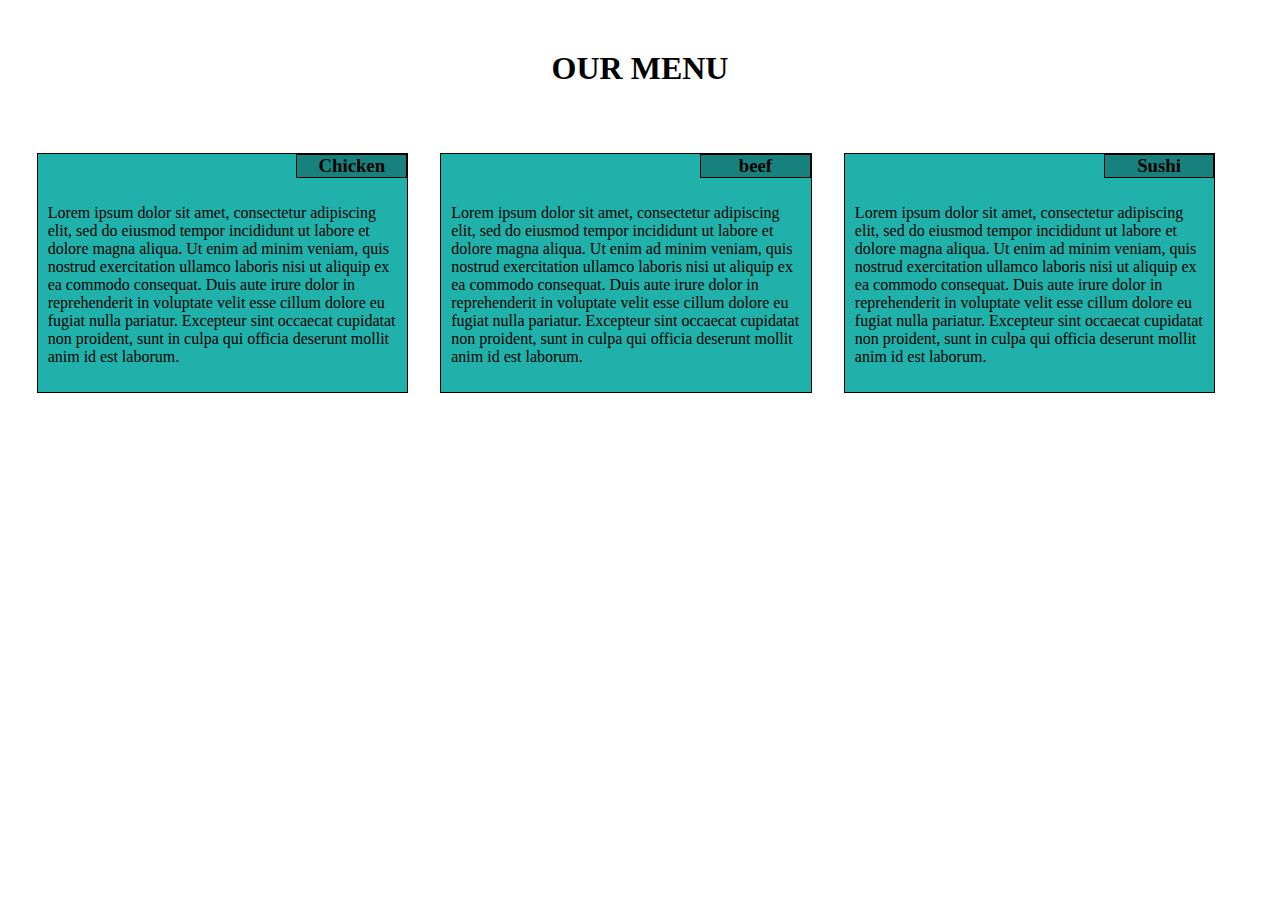
==== module_2/index.html @ cd5a5571 "Adding module 2 solution" ====
<!DOCTYPE html>
<html lang="zxx">
<head>
    <meta charset="UTF-8">
    <meta name="viewport" content="width=device-width, initial-scale=1.0">
    <link rel="stylesheet" href="/module_2/css/styles.css">
    <title>Assignment solution for module 2</title>
</head>
<body>
    <header>
        <h1>OUR MENU</h1>
    </header>

    <div class="content">
        <section class="sec-1">
            <h3>Chicken</h3>
            <p>       
            Lorem ipsum dolor sit amet, consectetur adipiscing elit, sed do eiusmod tempor incididunt ut labore et dolore magna
            aliqua. Ut enim ad minim veniam, quis nostrud exercitation ullamco laboris nisi ut aliquip ex ea commodo consequat.
            Duis aute irure dolor in reprehenderit in voluptate velit esse cillum dolore eu fugiat nulla pariatur. Excepteur 
            sint occaecat cupidatat non proident, sunt in culpa qui officia deserunt mollit anim id est laborum.
            </p>
        </section>
        <section class="sec-2">
            <h3>beef</h3>
            <p>
                Lorem ipsum dolor sit amet, consectetur adipiscing elit, sed do eiusmod tempor incididunt ut labore et dolore
                 magna aliqua. Ut enim ad minim veniam, quis nostrud exercitation ullamco laboris nisi ut aliquip ex ea commodo
                  consequat. Duis aute irure dolor in reprehenderit in voluptate velit esse cillum dolore eu fugiat nulla
                   pariatur. Excepteur sint occaecat cupidatat non proident, sunt in culpa qui officia deserunt mollit anim
                   id est laborum.
            </p>
        </section>
        <section class="sec-3">
            <h3>Sushi</h3>
            <p>Lorem ipsum dolor sit amet, consectetur adipiscing elit, sed do eiusmod tempor incididunt ut labore et dolore
                magna aliqua. Ut enim ad minim veniam, quis nostrud exercitation ullamco laboris nisi ut aliquip ex ea commodo 
                consequat. Duis aute irure dolor in reprehenderit in voluptate velit esse cillum dolore eu fugiat nulla 
                pariatur. Excepteur sint occaecat cupidatat non proident, sunt in culpa qui officia deserunt mollit anim id 
                est laborum.</p>
        </section>
    </div>
</body>
</html>
---- module_2/css/styles.css ----
*{
    box-sizing: border-box;
}
h1{
    margin:50px;
    text-align: center;
}

section h3{
    position: relative;
    left:70%;
    width:30%;
    margin:0;
    text-align: center;
    background: hsl(177, 70%, 30%);
    border: 1px solid black;
}
.content p{
    padding: 10px;
}
div{

    width: 98%;
    margin-left:auto;
    margin-right:auto;
}
.content section{
    border:1px solid black;
    background: lightseagreen;
}       
@media (min-width:992px){ 

    div.content section{ 
        margin: 1em;
        float: left;
        width: 30%;
    }
}
@media (min-width: 768px) and (max-width:991px){

    section{
        width:46%;
        margin : 2%;
        float: left;
    }
    .sec-3 {
       clear :both;
       width:96%;
    }
}
@media (max-width: 767px){
    div.content section{
        width :95%;
        align-content: center;
        margin:1em auto;
    }
}
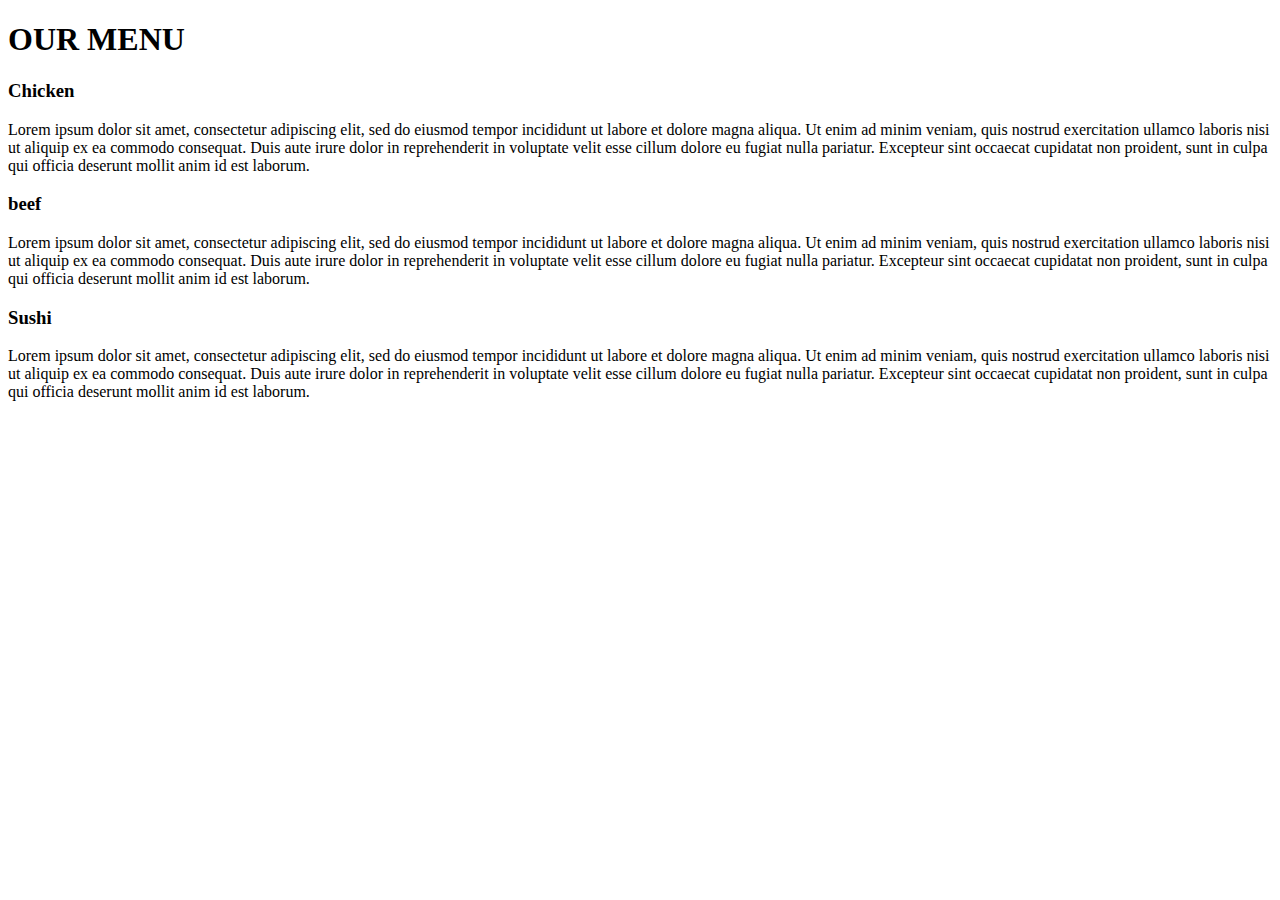
==== commit 1b53ee8a: "Update index.html" ====
--- a/module_2/index.html
+++ b/module_2/index.html
@@ -3,7 +3,7 @@
 <head>
     <meta charset="UTF-8">
     <meta name="viewport" content="width=device-width, initial-scale=1.0">
-    <link rel="stylesheet" href="/module_2/css/styles.css">
+    <link rel="stylesheet" href="/css/styles.css">
     <title>Assignment solution for module 2</title>
 </head>
 <body>
@@ -41,4 +41,4 @@
         </section>
     </div>
 </body>
-</html>+</html>
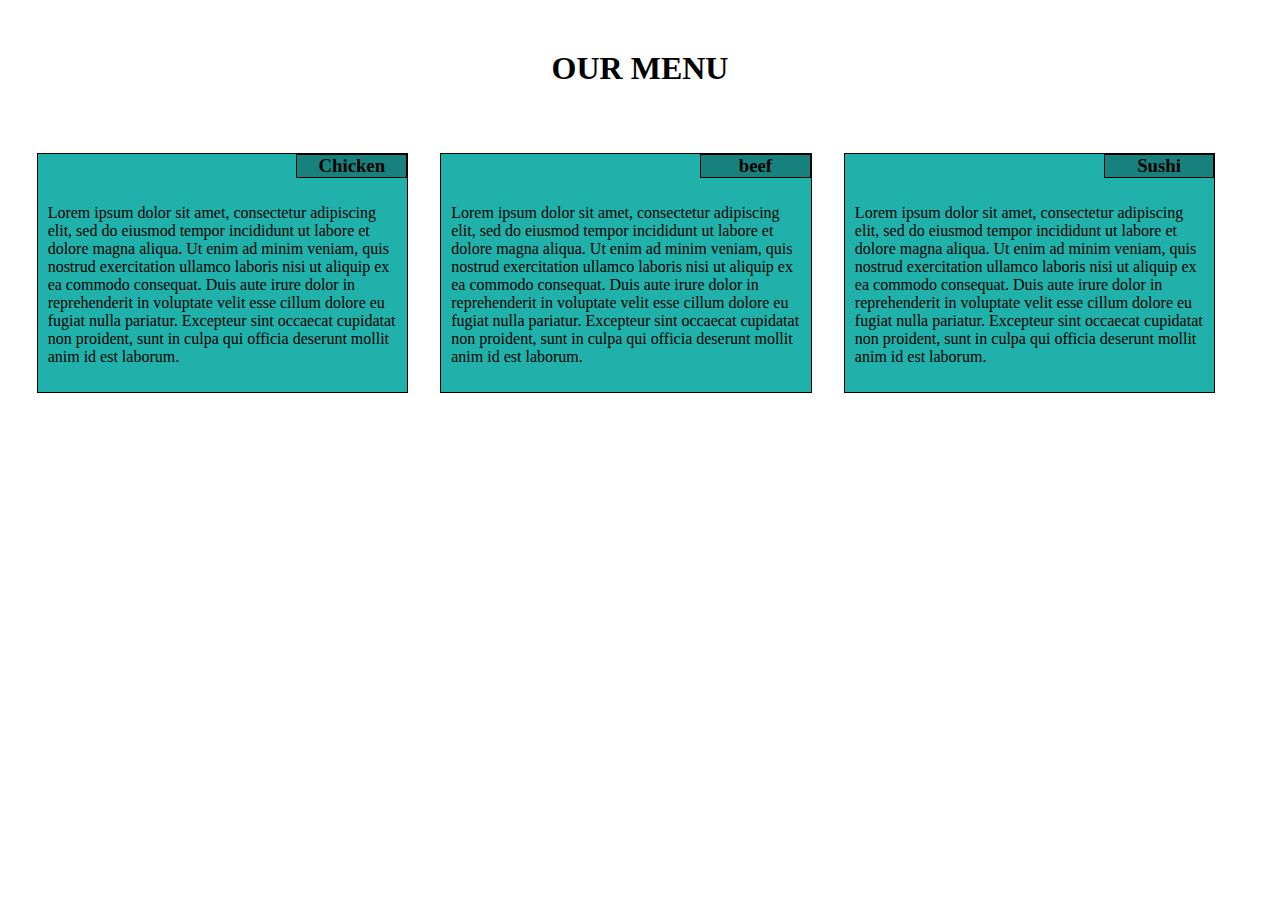
==== commit 71e83326: "Update index.html" ====
--- a/module_2/index.html
+++ b/module_2/index.html
@@ -3,7 +3,7 @@
 <head>
     <meta charset="UTF-8">
     <meta name="viewport" content="width=device-width, initial-scale=1.0">
-    <link rel="stylesheet" href="/css/styles.css">
+    <link rel="stylesheet" href="/module_2/css/styles.css">
     <title>Assignment solution for module 2</title>
 </head>
 <body>
--- a/module_2/css/styles.css
+++ b/module_2/css/styles.css
@@ -0,0 +1,58 @@
+
+*{
+    box-sizing: border-box;
+}
+h1{
+    margin:50px;
+    text-align: center;
+}
+
+section h3{
+    position: relative;
+    left:70%;
+    width:30%;
+    margin:0;
+    text-align: center;
+    background: hsl(177, 70%, 30%);
+    border: 1px solid black;
+}
+.content p{
+    padding: 10px;
+}
+div{
+
+    width: 98%;
+    margin-left:auto;
+    margin-right:auto;
+}
+.content section{
+    border:1px solid black;
+    background: lightseagreen;
+}       
+@media (min-width:992px){ 
+
+    div.content section{ 
+        margin: 1em;
+        float: left;
+        width: 30%;
+    }
+}
+@media (min-width: 768px) and (max-width:991px){
+
+    section{
+        width:46%;
+        margin : 2%;
+        float: left;
+    }
+    .sec-3 {
+       clear :both;
+       width:96%;
+    }
+}
+@media (max-width: 767px){
+    div.content section{
+        width :95%;
+        align-content: center;
+        margin:1em auto;
+    }
+}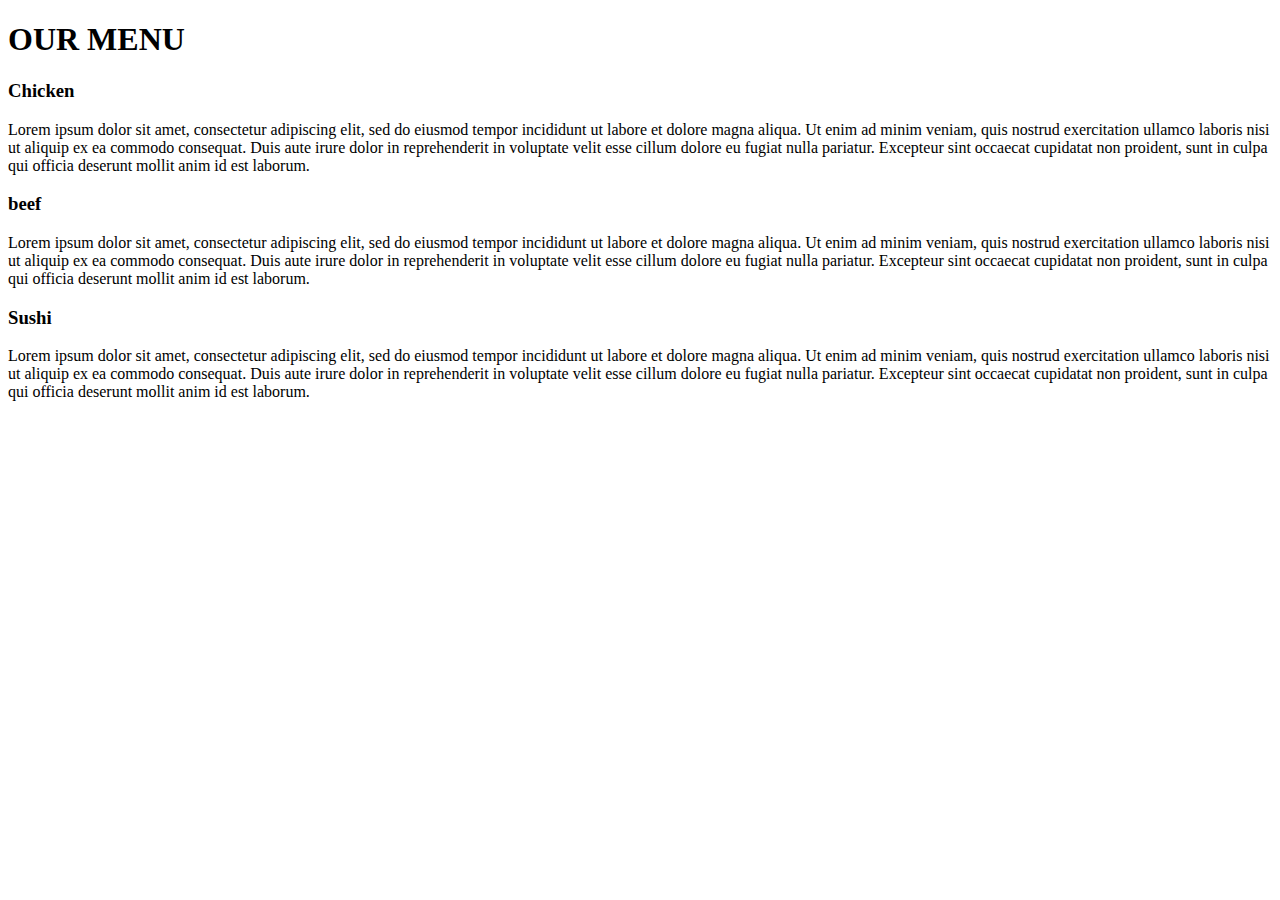
==== commit f5afed26: "adding module 4 solution" ====
--- a/module_2/index.html
+++ b/module_2/index.html
@@ -3,7 +3,7 @@
 <head>
     <meta charset="UTF-8">
     <meta name="viewport" content="width=device-width, initial-scale=1.0">
-    <link rel="stylesheet" href="/module_2/css/styles.css">
+    <link rel="stylesheet" href="/css/styles.css">
     <title>Assignment solution for module 2</title>
 </head>
 <body>
@@ -41,4 +41,4 @@
         </section>
     </div>
 </body>
-</html>
+</html>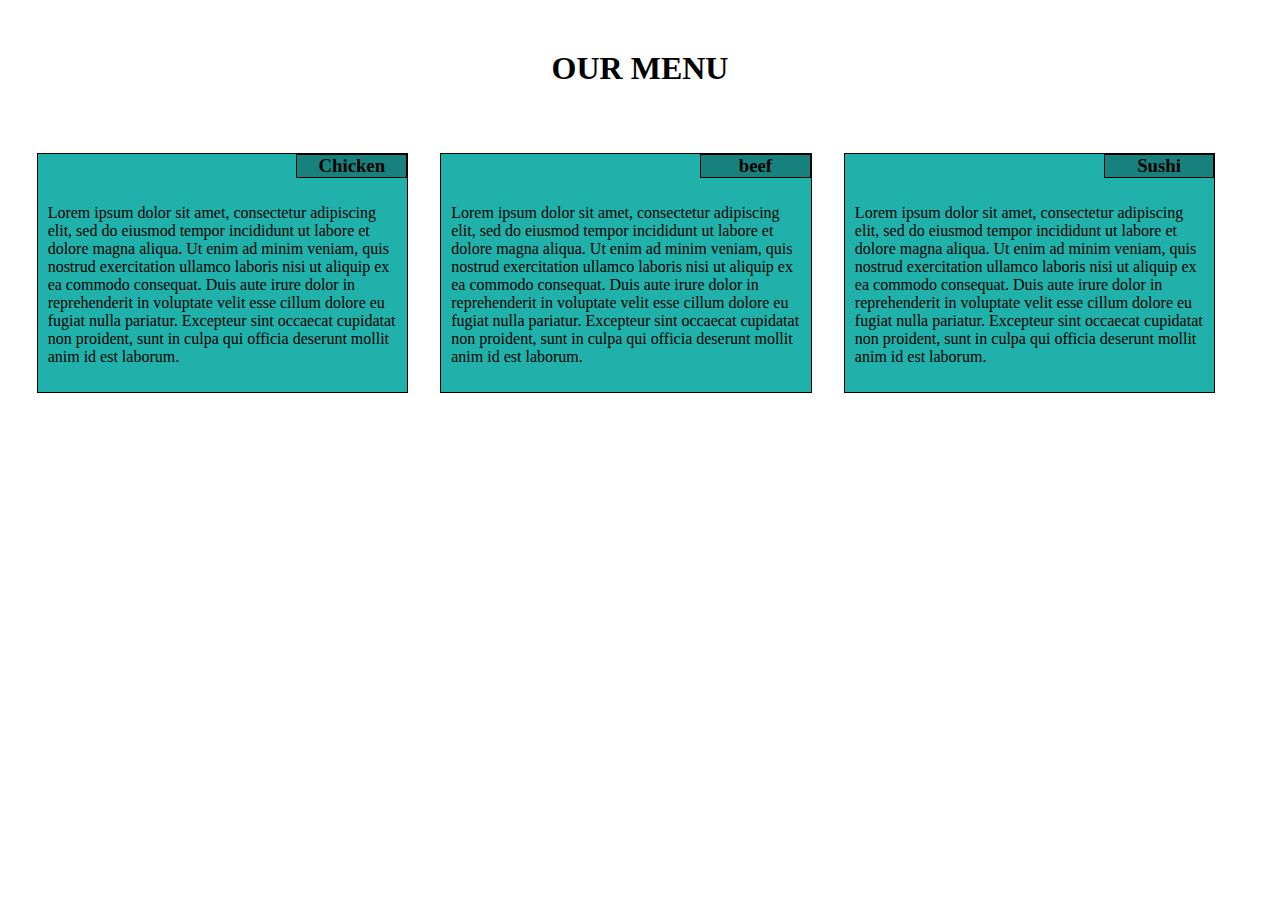
==== commit 10c6dd63: "d" ====
--- a/module_2/index.html
+++ b/module_2/index.html
@@ -3,7 +3,7 @@
 <head>
     <meta charset="UTF-8">
     <meta name="viewport" content="width=device-width, initial-scale=1.0">
-    <link rel="stylesheet" href="/css/styles.css">
+    <link rel="stylesheet" href="css/styles.css">
     <title>Assignment solution for module 2</title>
 </head>
 <body>
@@ -41,4 +41,4 @@
         </section>
     </div>
 </body>
-</html>+</html>
--- a/module_2/css/styles.css
+++ b/module_2/css/styles.css
@@ -0,0 +1,58 @@
+
+*{
+    box-sizing: border-box;
+}
+h1{
+    margin:50px;
+    text-align: center;
+}
+
+section h3{
+    position: relative;
+    left:70%;
+    width:30%;
+    margin:0;
+    text-align: center;
+    background: hsl(177, 70%, 30%);
+    border: 1px solid black;
+}
+.content p{
+    padding: 10px;
+}
+div{
+
+    width: 98%;
+    margin-left:auto;
+    margin-right:auto;
+}
+.content section{
+    border:1px solid black;
+    background: lightseagreen;
+}       
+@media (min-width:992px){ 
+
+    div.content section{ 
+        margin: 1em;
+        float: left;
+        width: 30%;
+    }
+}
+@media (min-width: 768px) and (max-width:991px){
+
+    section{
+        width:46%;
+        margin : 2%;
+        float: left;
+    }
+    .sec-3 {
+       clear :both;
+       width:96%;
+    }
+}
+@media (max-width: 767px){
+    div.content section{
+        width :95%;
+        align-content: center;
+        margin:1em auto;
+    }
+}